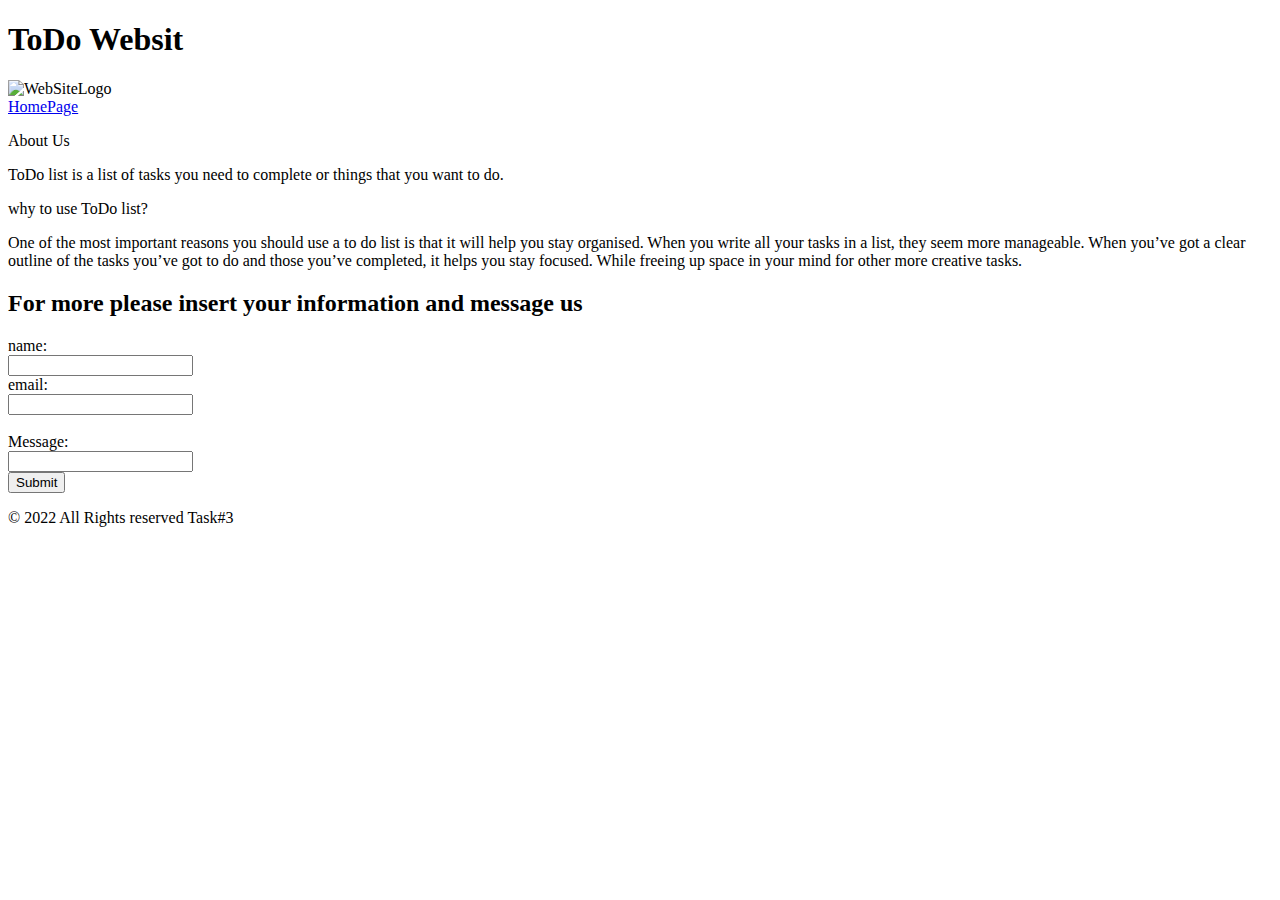
==== AboutPage.html @ 00b802bf "make todo website" ====
<!DOCTYPE html>
<html lang="en">
<head>
    <meta charset="UTF-8">
    <meta http-equiv="X-UA-Compatible" content="IE=edge">
    <meta name="viewport" content="width=device-width, initial-scale=1.0">
    <title>About Page</title>
</head>

<body>
    <header>
        <h1>ToDo Websit</h1>
        <img src="https://www.kindpng.com/picc/m/80-802876_do-list-logo-hd-png-download.png" alt="WebSiteLogo">
        <nav>
            <a href="./index.html">HomePage</a>
        </nav>
    </header>
    <main>
        <section1>
            <p>About Us</p>
            <p>ToDo list is a list of tasks you need to complete or things that you want to do. </p>
            <p>why to use ToDo list?</p>
               <p> One of the most important reasons you should use a to do list is that it will help you stay organised. When you write all your tasks in a list, they seem more manageable. When you’ve got a clear outline of the tasks you’ve got to do and those you’ve completed, it helps you stay focused. While freeing up space in your mind for other more creative tasks.
            </p>
        </section1>
        <section2>
            <h2>For more please insert your information and message us</h2>

<form action="/action_page.php">
  <label for="fname">name:</label><br>
  <input type="text" id="fname" name="fname" value=""><br>
  <label for="lname">email:</label><br>
  <input type="text" id="lname" name="lname" value=""><br><br>
  <label for="fname">Message:</label><br>
  <input type="text" id="fname" name="fname" value=""><br>
  <input type="submit" value="Submit">
</form> 
        </section2>

    </main>
    <footer>
        <p>&copy; 2022 All Rights reserved Task#3</p>
    </footer>
    
</body>
</html>
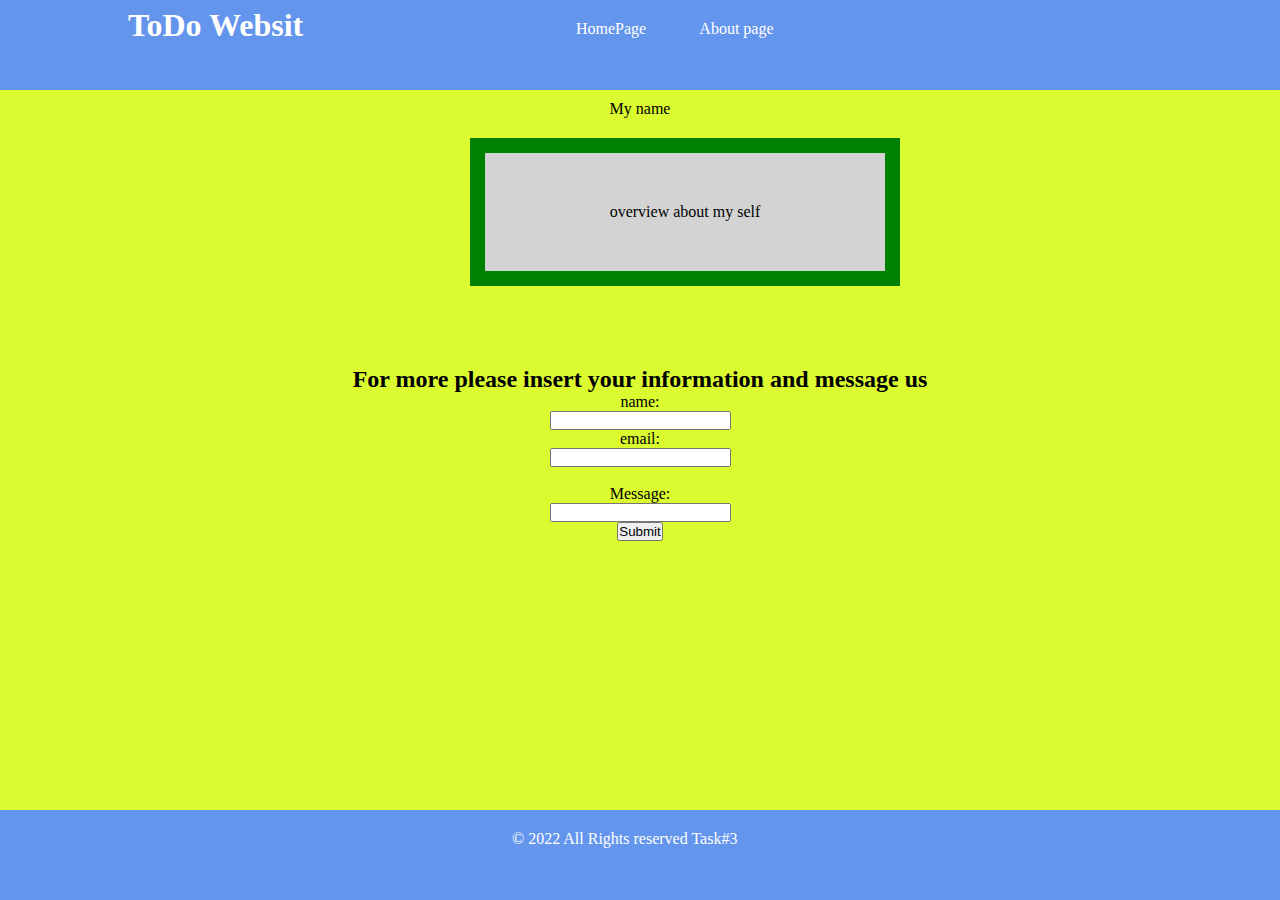
==== commit 7db300ac: "task#4" ====
--- a/AboutPage.html
+++ b/AboutPage.html
@@ -5,27 +5,30 @@
     <meta http-equiv="X-UA-Compatible" content="IE=edge">
     <meta name="viewport" content="width=device-width, initial-scale=1.0">
     <title>About Page</title>
+    <link rel="stylesheet" href="style/AboutPage.css">
 </head>
 
 <body>
     <header>
         <h1>ToDo Websit</h1>
-        <img src="https://www.kindpng.com/picc/m/80-802876_do-list-logo-hd-png-download.png" alt="WebSiteLogo">
+        <!-- <img src="https://www.kindpng.com/picc/m/80-802876_do-list-logo-hd-png-download.png" alt="WebSiteLogo"> -->
         <nav>
             <a href="./index.html">HomePage</a>
+            <a href="./AboutPage.html">About page</a>
         </nav>
     </header>
     <main>
-        <section1>
-            <p>About Us</p>
-            <p>ToDo list is a list of tasks you need to complete or things that you want to do. </p>
-            <p>why to use ToDo list?</p>
-               <p> One of the most important reasons you should use a to do list is that it will help you stay organised. When you write all your tasks in a list, they seem more manageable. When you’ve got a clear outline of the tasks you’ve got to do and those you’ve completed, it helps you stay focused. While freeing up space in your mind for other more creative tasks.
-            </p>
-        </section1>
-        <section2>
+        <section>
+            <p>My name</p>
+            <p class="p2">overview about my self</p>
+            <!-- <p>ToDo list is a list of tasks you need to complete or things that you want to do. </p> -->
+            <!-- <p>why to use ToDo list?</p> -->
+               <!-- <p> One of the most important reasons you should use a to do list is that it will help you stay organised. When you write all your tasks in a list, they seem more manageable. When you’ve got a clear outline of the tasks you’ve got to do and those you’ve completed, it helps you stay focused. While freeing up space in your mind for other more creative tasks. -->
+            <!-- </p> -->
+        </section>
+        <section>
             <h2>For more please insert your information and message us</h2>
-
+            <div class="center">
 <form action="/action_page.php">
   <label for="fname">name:</label><br>
   <input type="text" id="fname" name="fname" value=""><br>
@@ -35,12 +38,12 @@
   <input type="text" id="fname" name="fname" value=""><br>
   <input type="submit" value="Submit">
 </form> 
-        </section2>
+</div>
+        </section>
 
     </main>
     <footer>
         <p>&copy; 2022 All Rights reserved Task#3</p>
     </footer>
-    
 </body>
 </html>--- a/style/AboutPage.css
+++ b/style/AboutPage.css
@@ -0,0 +1,81 @@
+* {
+    margin: 0;
+    padding: 0;
+}
+body {
+    font-family: Verdana;
+
+}
+header,footer{
+    position: absolute;
+    background-color: cornflowerblue;
+    width: 100%;
+    color: white;
+}
+header{
+    height: 10vh;
+    background-image: url(https://www.kindpng.com/picc/m/80-802876_do-list-logo-hd-png-download.png); 
+    background-size: 63px 63px;
+    background-position: left top;
+    background-repeat: no-repeat;
+    
+}
+header h1 {
+    position: absolute;
+    margin-top: 7px;
+    left: 10%;
+}
+footer{
+    position: absolute;
+    height: 10vh;
+    bottom: 0;
+}
+footer p {
+    position: absolute;
+    left: 40%;
+    margin-top: 20px;
+}
+nav {
+    position: absolute;
+    width: 100%;
+    }
+    nav a {
+        position: relative;
+        left: 45%;
+        top: 20px;
+        color: white;
+        text-decoration: none;
+        margin-right: 50px;
+    }
+    main{
+        text-align: center;
+        position: absolute;
+        top: 10vh;
+        bottom: 10vh;
+        background-color: rgba(219, 250, 46, 0.993);
+        width: 100%;
+        
+    }
+    .center {
+        margin-left: auto;
+        margin-right: auto;
+        width: 50%;
+    
+      }
+      section h2 {
+        margin-top: 80px;
+    }
+    section p {
+        margin-top: 10px;
+    }
+    .p2 {
+        position: relative;
+        background-color: lightgrey;
+        width: 300px;
+        border: 15px solid green;
+        padding: 50px;
+        margin: 20px;
+        left: 450px;
+        margin-top: 20px;
+    }
+    